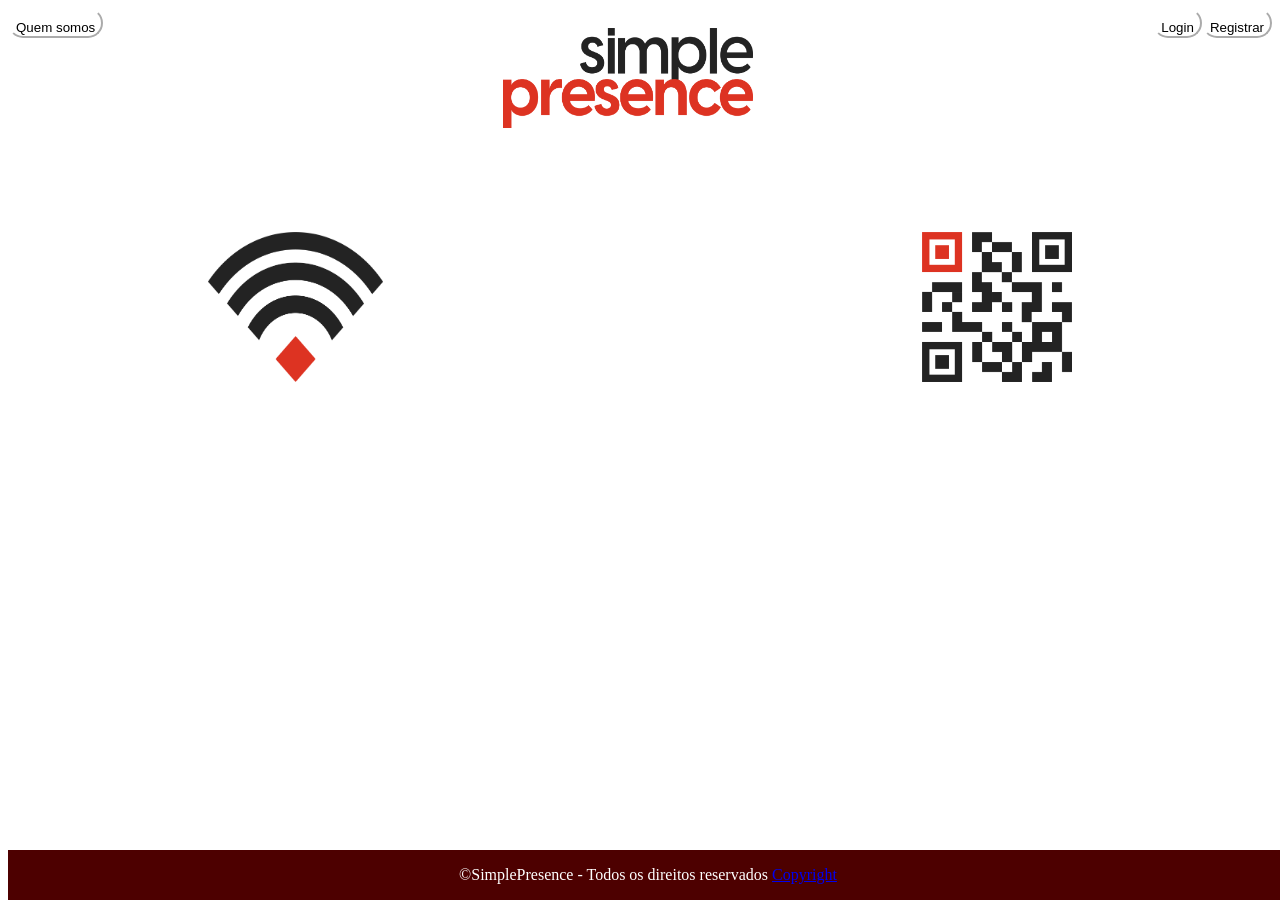
==== index.html @ 99ab4da3 "primeiro commit" ====
<!DOCTYPE html>
<html lang="pt-br">
<head>
    <meta charset="UTF-8">
    <meta http-equiv="X-UA-Compatible" content="IE=edge">
    <meta name="viewport" content="width=device-width, initial-scale=1.0">
    <link rel="stylesheet" href="./style.css">
    <link rel="copyright" href="./privacy.html">
    <link rel="quem_somos" href="./quem_somos.html">
    <link rel="shortcut icon" href="imgs/favicon (1).ico" type="image/x-icon">
    <link rel="main.js" href="./main.js">

    
    <title>SimplePresence</title>
</head>
<body>

  




    <a href="./quem_somos.html">
    <button id="btn1">Quem somos</button>
    </a>


    <button id="btn3">Registrar</button>
    <button id="btn2">Login</button>
   


    <div id="div1">
    
        
         
        <img src="./imgs/logo.png" width="250px" height="100px" alt="simple presence logo">
    </div>

 

    <div id="div2">

        <a href="./wifi.html">
        <img src="./imgs/3.png" width="175" height="150" alt="wifi logo">
        </a>
  
    </div>

    <div id="div3">

       <a href="./qrcode.html">
        <img src="./imgs/8.png" width="150" height="150" alt="qrcode logo">
       </a>

    </div>
    

    <footer id="footer">

        <p>&copy;SimplePresence - Todos os direitos reservados  <a href="./copyright.html">Copyright</a>  </p>
       
         

    </footer>

   
</body>
</html>
---- style.css ----
body
{
    background-color:ff,ff,ff;
}
#btn1
  {
    border-radius: 15px;
    background-color: white;
    border-color: white;
    float: left;
    padding-top: 10px;
    text-align: center;
    
    
    
  }
  #btn2
  {
    border-radius: 15px;
    background-color: white;
    border-color: white;
    float: right;
    padding-top: 10px;
  }

  .quem_somos
  {
    background-color: red;
  }
  #btn3
  {
    border-radius: 15px;
    background-color: white;
    border-color: white;
    float: right;
    padding-top: 10px;
  }
#div1
{
    padding-top: 20px;
    text-align: center;
}

#div2
{
    padding-top: 100px;
  margin-left: 200px;
  float: left;



}


#div2:hover
{
  transform:scale(1.25, 1.25);
}

#div3
{
  
    float: right;
    padding-top: 100px;
    padding-right: 200px;
    
}
#div3:hover
{
  transform:scale(1.25, 1.25);
}



footer {
    text-align: center;
    background-color:#4d0000;
    width: 100%;
    color: white;
    bottom: 0;
    position: fixed;
  }
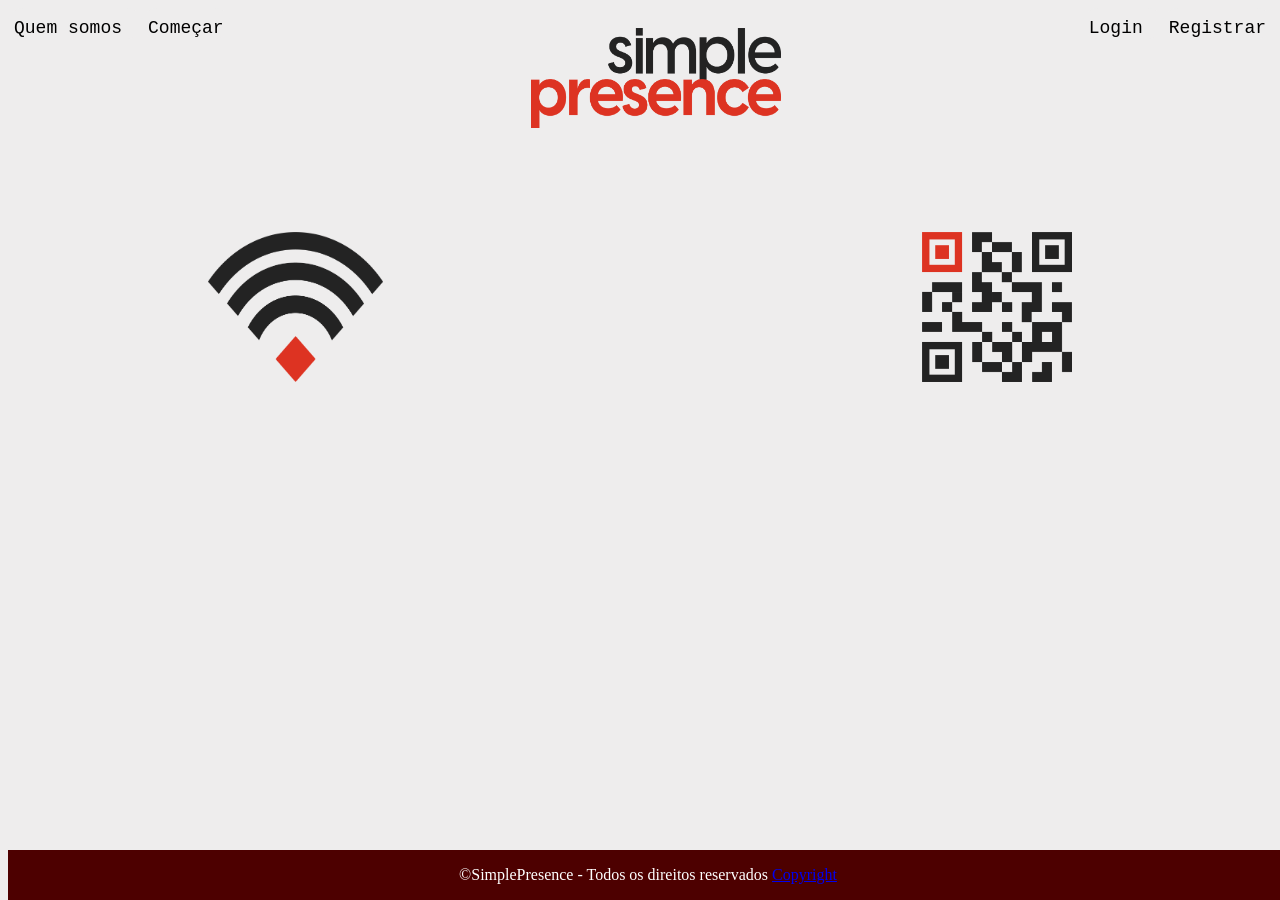
==== commit 68087a3a: "Add files via upload" ====
--- a/index.html
+++ b/index.html
@@ -25,8 +25,13 @@
     </a>
 
 
-    <button id="btn3">Registrar</button>
-    <button id="btn2">Login</button>
+    <button id="btn2">Registrar</button>
+    <a href="./login.html">
+        <button id="btn3">Login</button>
+
+    </a>
+  
+    <button id="btn4">Começar</button>
    
 
 
@@ -59,6 +64,12 @@
     <footer id="footer">
 
         <p>&copy;SimplePresence - Todos os direitos reservados  <a href="./copyright.html">Copyright</a>  </p>
+      
+        <section>
+            <p>
+                Contatos: williamprv@outlook.com
+            </p>
+        </section>
        
          
 
--- a/style.css
+++ b/style.css
@@ -1,39 +1,90 @@
 body
 {
-    background-color:ff,ff,ff;
+    background-color:rgb(238, 237, 237)
+  
 }
 #btn1
   {
+    font-family: 'Courier New', Courier, monospace;
+    font-size:large;
     border-radius: 15px;
-    background-color: white;
-    border-color: white;
+    background-color: rgb(238, 237, 237);
+    border: 0px;
     float: left;
     padding-top: 10px;
     text-align: center;
+    padding-right: 20px;
+    cursor: pointer;
+  
     
     
     
   }
+
+  #btn1:hover
+  {
+    border: 10px;
+    background-color:#856262
+    
+  }
+  #btn4
+  {
+    font-family: 'Courier New', Courier, monospace;
+    font-size:large;
+    background-color: rgb(238, 237, 237);
+    border: 0px;
+    border-radius: 15px;
+    float: left;
+    padding-top: 10px;
+    text-align: center;
+    cursor: pointer;
+
+    
+    
+    
+  }
+  #btn4:hover
+  {
+    border: 10px;
+    background-color:#856262
+  }
   #btn2
   {
+    font-family: 'Courier New', Courier, monospace;
+    font-size:large;
+    background-color:rgb(238, 237, 237);
+    border: 0px;
     border-radius: 15px;
-    background-color: white;
-    border-color: white;
     float: right;
     padding-top: 10px;
+    cursor: pointer;
+    
+  }
+  #btn2:hover
+  {
+    border: 10px;
+    background-color:#856262
   }
 
-  .quem_somos
-  {
-    background-color: red;
-  }
+
   #btn3
   {
+    font-family: 'Courier New', Courier, monospace;
+    font-size:large;
+    background-color:rgb(238, 237, 237);
+    border: 0px;
     border-radius: 15px;
-    background-color: white;
-    border-color: white;
     float: right;
     padding-top: 10px;
+    padding-right: 20px;
+    cursor: pointer;
+   
+  }
+
+  #btn3:hover
+  {
+    border: 10px;
+    background-color:#856262
   }
 #div1
 {
@@ -74,8 +125,10 @@
 
 footer {
     text-align: center;
+    display:-moz-box;
     background-color:#4d0000;
     width: 100%;
+    height: 50px;
     color: white;
     bottom: 0;
     position: fixed;
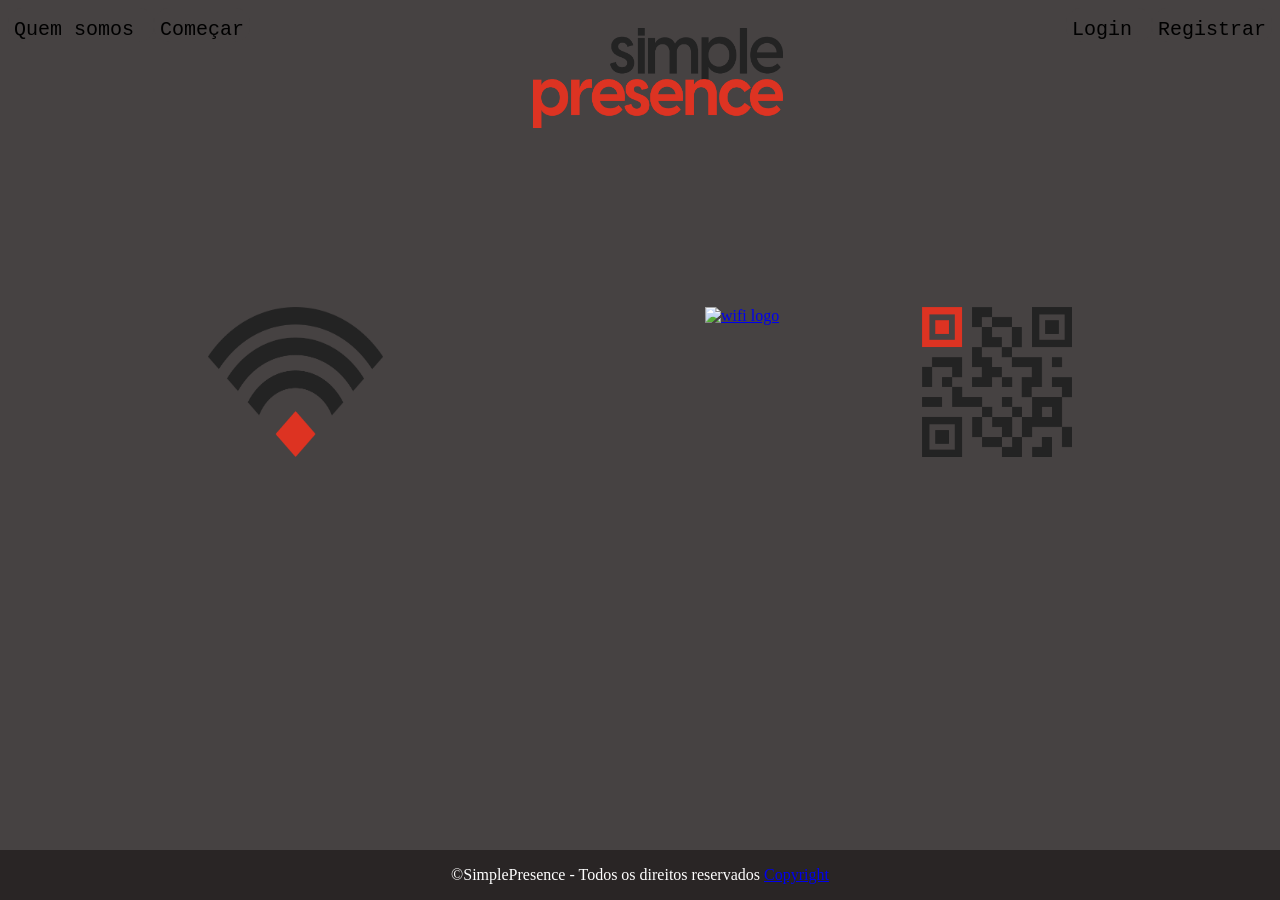
==== commit eef917c8: "Add files via upload" ====
--- a/index.html
+++ b/index.html
@@ -1,80 +1,94 @@
-<!DOCTYPE html>
-<html lang="pt-br">
-<head>
-    <meta charset="UTF-8">
-    <meta http-equiv="X-UA-Compatible" content="IE=edge">
-    <meta name="viewport" content="width=device-width, initial-scale=1.0">
-    <link rel="stylesheet" href="./style.css">
-    <link rel="copyright" href="./privacy.html">
-    <link rel="quem_somos" href="./quem_somos.html">
-    <link rel="shortcut icon" href="imgs/favicon (1).ico" type="image/x-icon">
-    <link rel="main.js" href="./main.js">
-
-    
-    <title>SimplePresence</title>
-</head>
-<body>
-
-  
-
-
-
-
-    <a href="./quem_somos.html">
-    <button id="btn1">Quem somos</button>
-    </a>
-
-
-    <button id="btn2">Registrar</button>
-    <a href="./login.html">
-        <button id="btn3">Login</button>
-
-    </a>
-  
-    <button id="btn4">Começar</button>
-   
-
-
-    <div id="div1">
-    
-        
-         
-        <img src="./imgs/logo.png" width="250px" height="100px" alt="simple presence logo">
-    </div>
-
- 
-
-    <div id="div2">
-
-        <a href="./wifi.html">
-        <img src="./imgs/3.png" width="175" height="150" alt="wifi logo">
-        </a>
-  
-    </div>
-
-    <div id="div3">
-
-       <a href="./qrcode.html">
-        <img src="./imgs/8.png" width="150" height="150" alt="qrcode logo">
-       </a>
-
-    </div>
-    
-
-    <footer id="footer">
-
-        <p>&copy;SimplePresence - Todos os direitos reservados  <a href="./copyright.html">Copyright</a>  </p>
-      
-        <section>
-            <p>
-                Contatos: williamprv@outlook.com
-            </p>
-        </section>
-       
-         
-
-    </footer>
-
-   
-</body>
+<!DOCTYPE html>
+<html lang="pt-br">
+<head>
+    <meta charset="UTF-8">
+    <meta http-equiv="X-UA-Compatible" content="IE=edge">
+    <meta name="viewport" content="width=device-width, initial-scale=1.0">
+    <link rel="stylesheet" href="./style.css">
+    <link rel="copyright" href="./privacy.html">
+    <link rel="quem_somos" href="./quem_somos.html">
+    <link rel="shortcut icon" href="imgs/favicon (1).ico" type="image/x-icon">
+    <link rel="main.js" href="./main.js">
+     
+          
+    <title>SimplePresence</title>
+</head>
+<body>
+
+  
+
+
+
+
+    <a href="./quem_somos.html">
+    <button id="btn1">Quem somos</button>
+    </a>
+
+
+    <a href="./register.html">
+        <button id="btn2">Registrar</button>
+    </a>
+    
+
+    <a href="./login.html">
+        <button id="btn3">Login</button>
+
+    </a>
+
+    
+    <a href="./comecar.html">
+        <button id="btn4">Começar</button>
+
+    </a>
+    
+   
+
+
+    <div id="div1">
+    
+        
+         
+        <img src="./imgs/logo.png" width="250px" height="100px" alt="simple presence logo">
+    </div>
+
+ 
+
+    <div id="div2">
+
+        <a href="./wifi.html">
+        <img src="./imgs/3.png" width="175" height="150" alt="wifi logo">
+        </a>
+  
+    </div>
+
+    
+
+    <div id="div3">
+
+       <a href="./qrcode.html">
+        <img src="./imgs/8.png" width="150" height="150" alt="qrcode logo">
+       </a>
+
+    </div>
+
+    
+    <div id="div4">
+
+        <a href="./geo.html">
+        <img src="./imgs/geo.png" width="190" height="155" alt="wifi logo">
+        </a>
+  
+    </div>
+    
+
+    <footer id="footer">
+
+        <p>&copy;SimplePresence - Todos os direitos reservados  <a href="./copyright.html">Copyright</a>  </p>
+
+         
+
+    </footer>
+
+   
+</body>
 </html>
--- a/style.css
+++ b/style.css
@@ -1,137 +1,161 @@
-body
-{
-    background-color:rgb(238, 237, 237)
-  
-}
-#btn1
-  {
-    font-family: 'Courier New', Courier, monospace;
-    font-size:large;
-    border-radius: 15px;
-    background-color: rgb(238, 237, 237);
-    border: 0px;
-    float: left;
-    padding-top: 10px;
-    text-align: center;
-    padding-right: 20px;
-    cursor: pointer;
-  
-    
-    
-    
-  }
-
-  #btn1:hover
-  {
-    border: 10px;
-    background-color:#856262
-    
-  }
-  #btn4
-  {
-    font-family: 'Courier New', Courier, monospace;
-    font-size:large;
-    background-color: rgb(238, 237, 237);
-    border: 0px;
-    border-radius: 15px;
-    float: left;
-    padding-top: 10px;
-    text-align: center;
-    cursor: pointer;
-
-    
-    
-    
-  }
-  #btn4:hover
-  {
-    border: 10px;
-    background-color:#856262
-  }
-  #btn2
-  {
-    font-family: 'Courier New', Courier, monospace;
-    font-size:large;
-    background-color:rgb(238, 237, 237);
-    border: 0px;
-    border-radius: 15px;
-    float: right;
-    padding-top: 10px;
-    cursor: pointer;
-    
-  }
-  #btn2:hover
-  {
-    border: 10px;
-    background-color:#856262
-  }
-
-
-  #btn3
-  {
-    font-family: 'Courier New', Courier, monospace;
-    font-size:large;
-    background-color:rgb(238, 237, 237);
-    border: 0px;
-    border-radius: 15px;
-    float: right;
-    padding-top: 10px;
-    padding-right: 20px;
-    cursor: pointer;
-   
-  }
-
-  #btn3:hover
-  {
-    border: 10px;
-    background-color:#856262
-  }
-#div1
-{
-    padding-top: 20px;
-    text-align: center;
-}
-
-#div2
-{
-    padding-top: 100px;
-  margin-left: 200px;
-  float: left;
-
-
-
-}
-
-
-#div2:hover
-{
-  transform:scale(1.25, 1.25);
-}
-
-#div3
-{
-  
-    float: right;
-    padding-top: 100px;
-    padding-right: 200px;
-    
-}
-#div3:hover
-{
-  transform:scale(1.25, 1.25);
-}
-
-
-
-footer {
-    text-align: center;
-    display:-moz-box;
-    background-color:#4d0000;
-    width: 100%;
-    height: 50px;
-    color: white;
-    bottom: 0;
-    position: fixed;
-  }
-
+body
+{
+    background-color:rgb(70, 66, 66)
+  
+}
+#btn1
+  {
+    font-family: 'Courier New', Courier, monospace;
+    font-size:2.5ch;
+    border-radius: 15px;
+    background-color: rgb(70, 66, 66);
+    border: 0px;
+    float: left;
+    padding-top: 10px;
+    text-align: center;
+    padding-right: 20px;
+    cursor: pointer;
+  
+    
+    
+    
+  }
+
+  #btn1:hover
+  {
+    border: 10px;
+    background-color:#462b2b
+    
+  }
+  #btn4
+  {
+    font-family: 'Courier New', Courier, monospace;
+    font-size:2.5ch;
+    background-color: rgb(70, 66, 66);
+    border: 0px;
+    border-radius: 15px;
+    float: left;
+    padding-top: 10px;
+    text-align: center;
+    cursor: pointer;
+
+    
+    
+    
+  }
+  #btn4:hover
+  {
+    border: 10px;
+    background-color:#462b2b
+  }
+  #btn2
+  {
+    font-family: 'Courier New', Courier, monospace;
+    font-size:2.5ch;
+    background-color:rgb(70, 66, 66);
+    border: 0px;
+    border-radius: 15px;
+    float: right;
+    padding-top: 10px;
+    cursor: pointer;
+    
+  }
+  #btn2:hover
+  {
+    border: 10px;
+    background-color:#462b2b
+  }
+
+
+  #btn3
+  {
+    font-family: 'Courier New', Courier, monospace;
+    font-size:2.5ch;
+    background-color:rgb(70, 66, 66);
+    border: 0px;
+    border-radius: 15px;
+    float: right;
+    padding-top: 10px;
+    padding-right: 20px;
+    cursor: pointer;
+   
+  }
+
+  #btn3:hover
+  {
+    border: 10px;
+    background-color:#462b2b
+  }
+#div1
+{
+    padding-top: 20px;
+    text-align: center;
+}
+
+#div2
+{
+    padding-top: 175px;
+    margin-left: 200px;
+    float: left;
+
+
+
+}
+
+
+#div2:hover
+{
+  transform:scale(1.25, 1.25);
+}
+
+#div3
+{
+  
+    float: right;
+    padding-top: 175px;
+    padding-right: 200px;
+    
+    
+    
+    
+}
+#div3:hover
+{
+  transform:scale(1.25, 1.25);
+}
+
+#div4
+{
+
+
+    padding-top: 175px;
+    padding-left: 697px;
+   
+    
+    
+    
+    
+}
+#div4:hover
+{
+  transform:scale(1.25, 1.25);
+}
+
+
+
+
+footer {
+    text-align: center;
+    display:-moz-box;
+    background-color:rgb(41, 37, 37);
+    width: 100%;
+    height: 50px;
+    color: white;
+    bottom: 0;
+    position: fixed;
+    padding: 0;
+    position:absolute;
+    left: 0;
+  }
+
   
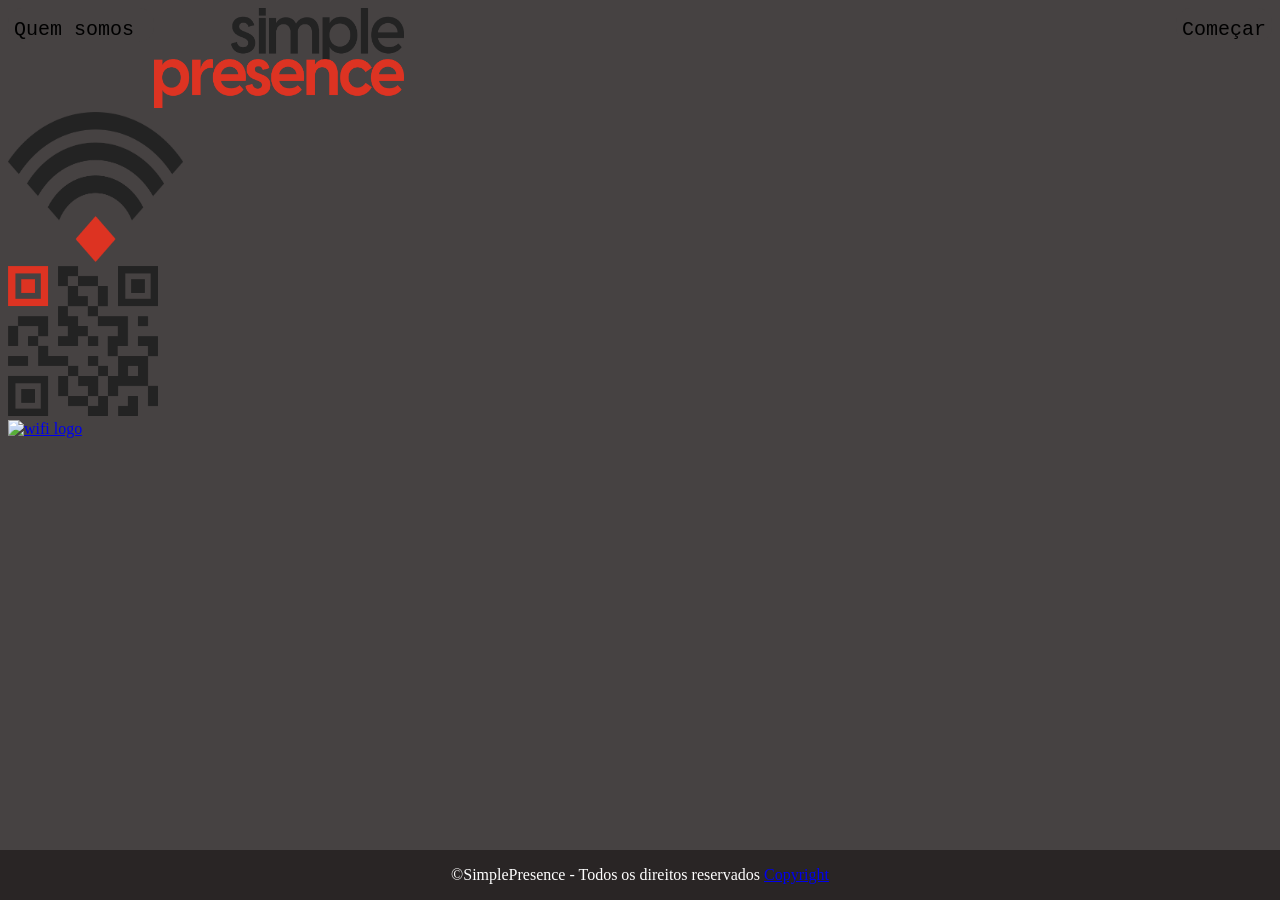
==== commit 134e281f: "Add files via upload" ====
--- a/index.html
+++ b/index.html
@@ -1,94 +1,87 @@
-<!DOCTYPE html>
-<html lang="pt-br">
-<head>
-    <meta charset="UTF-8">
-    <meta http-equiv="X-UA-Compatible" content="IE=edge">
-    <meta name="viewport" content="width=device-width, initial-scale=1.0">
-    <link rel="stylesheet" href="./style.css">
-    <link rel="copyright" href="./privacy.html">
-    <link rel="quem_somos" href="./quem_somos.html">
-    <link rel="shortcut icon" href="imgs/favicon (1).ico" type="image/x-icon">
-    <link rel="main.js" href="./main.js">
-     
-          
-    <title>SimplePresence</title>
-</head>
-<body>
-
-  
-
-
-
-
-    <a href="./quem_somos.html">
-    <button id="btn1">Quem somos</button>
-    </a>
-
-
-    <a href="./register.html">
-        <button id="btn2">Registrar</button>
-    </a>
-    
-
-    <a href="./login.html">
-        <button id="btn3">Login</button>
-
-    </a>
-
-    
-    <a href="./comecar.html">
-        <button id="btn4">Começar</button>
-
-    </a>
-    
-   
-
-
-    <div id="div1">
-    
-        
-         
-        <img src="./imgs/logo.png" width="250px" height="100px" alt="simple presence logo">
-    </div>
-
- 
-
-    <div id="div2">
-
-        <a href="./wifi.html">
-        <img src="./imgs/3.png" width="175" height="150" alt="wifi logo">
-        </a>
-  
-    </div>
-
-    
-
-    <div id="div3">
-
-       <a href="./qrcode.html">
-        <img src="./imgs/8.png" width="150" height="150" alt="qrcode logo">
-       </a>
-
-    </div>
-
-    
-    <div id="div4">
-
-        <a href="./geo.html">
-        <img src="./imgs/geo.png" width="190" height="155" alt="wifi logo">
-        </a>
-  
-    </div>
-    
-
-    <footer id="footer">
-
-        <p>&copy;SimplePresence - Todos os direitos reservados  <a href="./copyright.html">Copyright</a>  </p>
-
-         
-
-    </footer>
-
-   
-</body>
+<!DOCTYPE html>
+<html lang="pt-br">
+<head>
+    <meta charset="UTF-8">
+    <meta http-equiv="X-UA-Compatible" content="IE=edge">
+    <meta name="viewport" content="width=device-width, initial-scale=1.0">
+    <link rel="stylesheet" href="./style.css">
+    <link rel="copyright" href="./privacy.html">
+    <link rel="quem_somos" href="./quem_somos.html">
+    <link rel="shortcut icon" href="imgs/favicon (1).ico" type="image/x-icon">
+    <link rel="main.js" href="./main.js">
+     
+          
+    <title>SimplePresence</title>
+</head>
+<body>
+
+  
+
+
+
+
+    <a href="./quem_somos.html">
+    <button id="btn1">Quem somos</button>
+    </a>
+
+
+    <a href="./comecar.html">
+        <button id="btn2">Começar</button>
+    </a>
+    
+
+
+    
+
+    
+   
+
+
+    <div id="logo">
+    
+        
+         
+        <img src="./imgs/logo.png" width="250px" height="100px" alt="simple presence logo">
+    </div>
+
+ 
+
+    <div id="wifi">
+
+        <a href="./wifi.html">
+        <img src="./imgs/3.png" width="175" height="150" alt="wifi logo">
+        </a>
+  
+    </div>
+
+    
+
+    <div id="qrcode">
+
+       <a href="./qrcode.html">
+        <img src="./imgs/8.png" width="150" height="150" alt="qrcode logo">
+       </a>
+
+    </div>
+
+    
+    <div id="geo">
+
+        <a href="./geo.html">
+        <img src="./imgs/geo.png" width="190" height="155" alt="wifi logo">
+        </a>
+  
+    </div>
+    
+
+    <footer id="footer">
+
+        <p>&copy;SimplePresence - Todos os direitos reservados  <a href="./copyright.html">Copyright</a>  </p>
+
+         
+
+    </footer>
+
+   
+</body>
 </html>
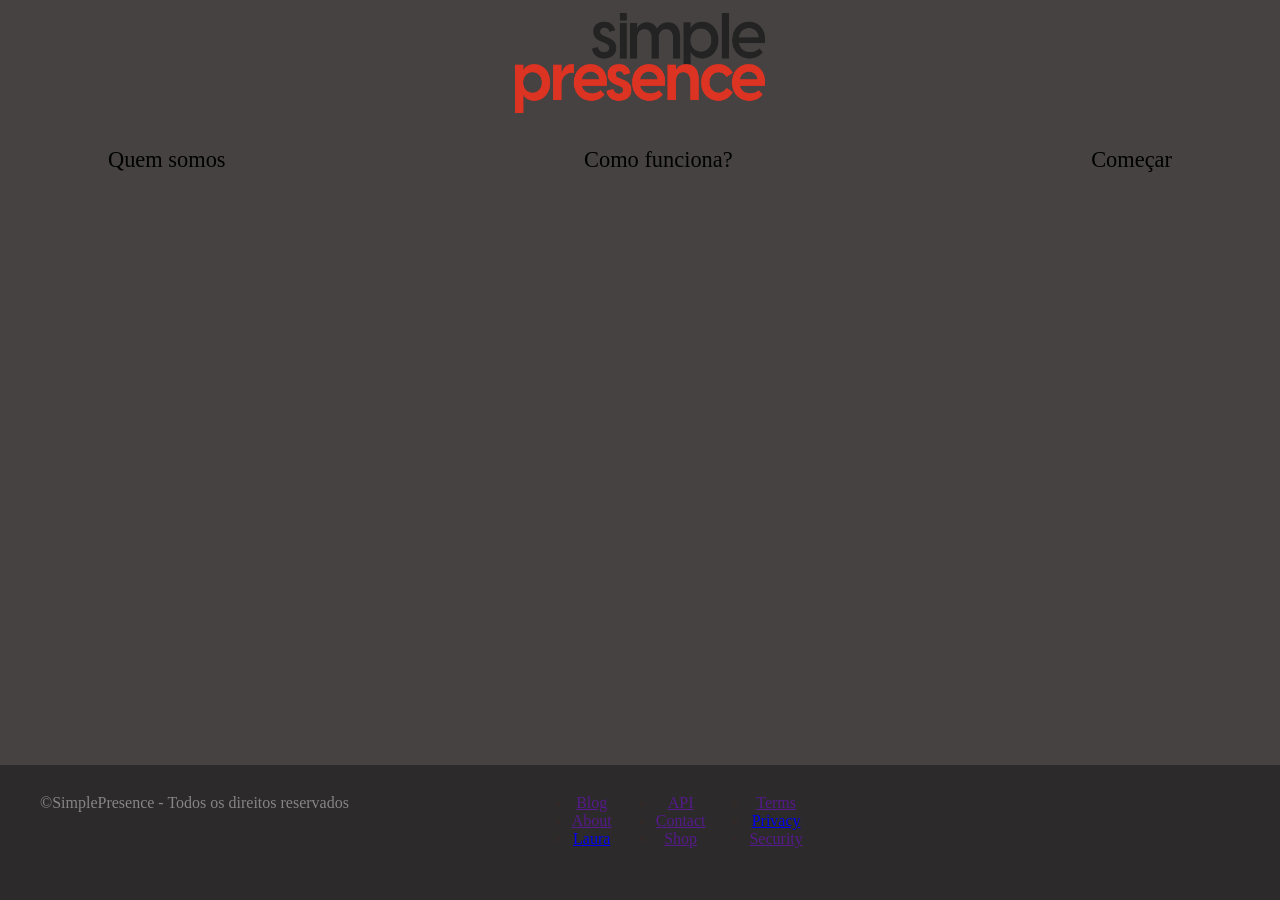
==== commit 723d39da: "Add files via upload" ====
--- a/index.html
+++ b/index.html
@@ -1,87 +1,115 @@
-<!DOCTYPE html>
-<html lang="pt-br">
-<head>
-    <meta charset="UTF-8">
-    <meta http-equiv="X-UA-Compatible" content="IE=edge">
-    <meta name="viewport" content="width=device-width, initial-scale=1.0">
-    <link rel="stylesheet" href="./style.css">
-    <link rel="copyright" href="./privacy.html">
-    <link rel="quem_somos" href="./quem_somos.html">
-    <link rel="shortcut icon" href="imgs/favicon (1).ico" type="image/x-icon">
-    <link rel="main.js" href="./main.js">
-     
-          
-    <title>SimplePresence</title>
-</head>
-<body>
-
-  
-
-
-
-
-    <a href="./quem_somos.html">
-    <button id="btn1">Quem somos</button>
-    </a>
-
-
-    <a href="./comecar.html">
-        <button id="btn2">Começar</button>
-    </a>
-    
-
-
-    
-
-    
-   
-
-
-    <div id="logo">
-    
-        
-         
-        <img src="./imgs/logo.png" width="250px" height="100px" alt="simple presence logo">
-    </div>
-
- 
-
-    <div id="wifi">
-
-        <a href="./wifi.html">
-        <img src="./imgs/3.png" width="175" height="150" alt="wifi logo">
-        </a>
-  
-    </div>
-
-    
-
-    <div id="qrcode">
-
-       <a href="./qrcode.html">
-        <img src="./imgs/8.png" width="150" height="150" alt="qrcode logo">
-       </a>
-
-    </div>
-
-    
-    <div id="geo">
-
-        <a href="./geo.html">
-        <img src="./imgs/geo.png" width="190" height="155" alt="wifi logo">
-        </a>
-  
-    </div>
-    
-
-    <footer id="footer">
-
-        <p>&copy;SimplePresence - Todos os direitos reservados  <a href="./copyright.html">Copyright</a>  </p>
-
-         
-
-    </footer>
-
-   
-</body>
+<!DOCTYPE html>
+<html lang="pt-br">
+
+<head>
+  <meta charset="UTF-8">
+  <meta http-equiv="X-UA-Compatible" content="IE=edge">
+  <meta name="viewport" content="width=device-width, initial-scale=1.0">
+  <link rel="stylesheet" href="./style.css">
+  <link rel="copyright" href="./privacy.html">
+  <link rel="quem_somos" href="./quem_somos.html">
+  <link rel="shortcut icon" href="imgs/favicon (1).ico" type="image/x-icon">
+  <link rel="main.js" href="./main.js">
+
+
+  <title>SimplePresence</title>
+</head>
+
+<body>
+
+
+
+
+
+  <div id="logo">
+
+
+
+    <img src="./imgs/logo.png" width="250px" height="100px" alt="simple presence logo">
+  </div>
+
+
+
+  <a href="./quem_somos.html">
+    <button id="btn1">Quem somos</button>
+  </a>
+
+
+  <a href="./comecar.html">
+    <button id="btn2">Começar</button>
+  </a>
+
+
+
+
+  <center>
+    <a href="./comofunciona.html">
+      <button id="btn3">Como funciona?</button>
+    </a>
+  </center>
+
+
+
+
+
+
+
+
+  <footer id="footer">
+
+
+    <div id="direitos">
+      <ul>
+        <p>&copy;SimplePresence - Todos os direitos reservados</p>
+      </ul>
+    </div>
+
+    <div id="right">
+
+      <!-- 
+            <li>
+                <p>Sobre</p>
+                <p>API</p>
+                <p>Termos</p>
+                <p>Privacidade</p>
+            </li>
+         -->
+
+
+      <ul class="ul1">
+        <li id="blog"><a href=""">Blog</a></li>
+              <li id=" about"><a href="">About</a></li>
+        <li id="about"><a href="https://www.facebook.com/erbetta">Laura</a></li>
+
+
+      </ul>
+
+
+      <ul class="ul2">
+        <li id="api"><a href="">API</a></li>
+        <li id="contact"><a href="">Contact</a></li>
+        <li id="shop"><a href="">Shop</a></li>
+
+      </ul>
+
+      <ul class="ul3">
+        <li id="terms"><a href="">Terms</a></li>
+        <li id="privacy"><a href="./copyright.html">Privacy</a></li>
+        <li id="Security"><a href="">Security</a></li>
+      </ul>
+    </div>
+    </div>
+
+    </div>
+
+
+
+
+
+
+  </footer>
+
+
+</body>
+
 </html>
--- a/style.css
+++ b/style.css
@@ -5,20 +5,19 @@
 }
 #btn1
   {
-    font-family: 'Courier New', Courier, monospace;
-    font-size:2.5ch;
+    font-family:Cambria, Cochin, Georgia, Times, 'Times New Roman', serif;
+    font-size:2.8ch;
     border-radius: 15px;
     background-color: rgb(70, 66, 66);
     border: 0px;
     float: left;
-    padding-top: 10px;
+    padding-top: 30px;
     text-align: center;
-    padding-right: 20px;
+    padding-left: 100px;
     cursor: pointer;
   
     
-    
-    
+
   }
 
   #btn1:hover
@@ -27,36 +26,17 @@
     background-color:#462b2b
     
   }
-  #btn4
-  {
-    font-family: 'Courier New', Courier, monospace;
-    font-size:2.5ch;
-    background-color: rgb(70, 66, 66);
-    border: 0px;
-    border-radius: 15px;
-    float: left;
-    padding-top: 10px;
-    text-align: center;
-    cursor: pointer;
-
-    
-    
-    
-  }
-  #btn4:hover
-  {
-    border: 10px;
-    background-color:#462b2b
-  }
+ 
   #btn2
   {
-    font-family: 'Courier New', Courier, monospace;
-    font-size:2.5ch;
+    font-family:Cambria, Cochin, Georgia, Times, 'Times New Roman', serif;
+    font-size:2.8ch;
     background-color:rgb(70, 66, 66);
     border: 0px;
     border-radius: 15px;
     float: right;
-    padding-top: 10px;
+    padding-top: 30px;
+    padding-right: 100px;
     cursor: pointer;
     
   }
@@ -66,19 +46,18 @@
     background-color:#462b2b
   }
 
-
   #btn3
   {
-    font-family: 'Courier New', Courier, monospace;
-    font-size:2.5ch;
+    font-family:Cambria, Cochin, Georgia, Times, 'Times New Roman', serif;
+    font-size:2.8ch;
     background-color:rgb(70, 66, 66);
     border: 0px;
     border-radius: 15px;
-    float: right;
-    padding-top: 10px;
-    padding-right: 20px;
+    justify-content: center;
+    padding-top: 30px;
     cursor: pointer;
-   
+    
+    
   }
 
   #btn3:hover
@@ -86,71 +65,28 @@
     border: 10px;
     background-color:#462b2b
   }
-#div1
-{
-    padding-top: 20px;
-    text-align: center;
-}
-
-#div2
-{
-    padding-top: 175px;
-    margin-left: 200px;
-    float: left;
-
-
-
-}
-
-
-#div2:hover
-{
-  transform:scale(1.25, 1.25);
-}
-
-#div3
-{
-  
-    float: right;
-    padding-top: 175px;
-    padding-right: 200px;
-    
-    
-    
-    
-}
-#div3:hover
-{
-  transform:scale(1.25, 1.25);
-}
-
-#div4
-{
-
-
-    padding-top: 175px;
-    padding-left: 697px;
-   
-    
-    
-    
-    
-}
-#div4:hover
-{
-  transform:scale(1.25, 1.25);
-}
 
 
 
 
-footer {
+
+  #logo
+  {
+    padding-top: 5px;
+    text-align: center;
+  }
+
+
+
+
+footer
+ {
     text-align: center;
     display:-moz-box;
-    background-color:rgb(41, 37, 37);
+    background-color:rgb(44, 42, 42);
     width: 100%;
-    height: 50px;
-    color: white;
+    height: 15%;
+    color: rgb(49, 40, 40);
     bottom: 0;
     position: fixed;
     padding: 0;
@@ -158,4 +94,38 @@
     left: 0;
   }
 
-  +#direitos
+{
+  color: rgb(134, 134, 134);
+  float: left;
+  padding-top: 1%;
+}
+
+.ul1
+{
+  display: inline-block;
+  padding-top: 1%;
+}
+
+.ul2
+{
+  display: inline-block;
+  padding-top: 1px;
+}
+
+.ul3
+{
+    display: inline-block;
+    padding-right: 23%;
+}
+
+#left
+{
+  float: left;
+  padding-left: 10%;
+}
+
+#right
+{
+  justify-content: center;
+}
